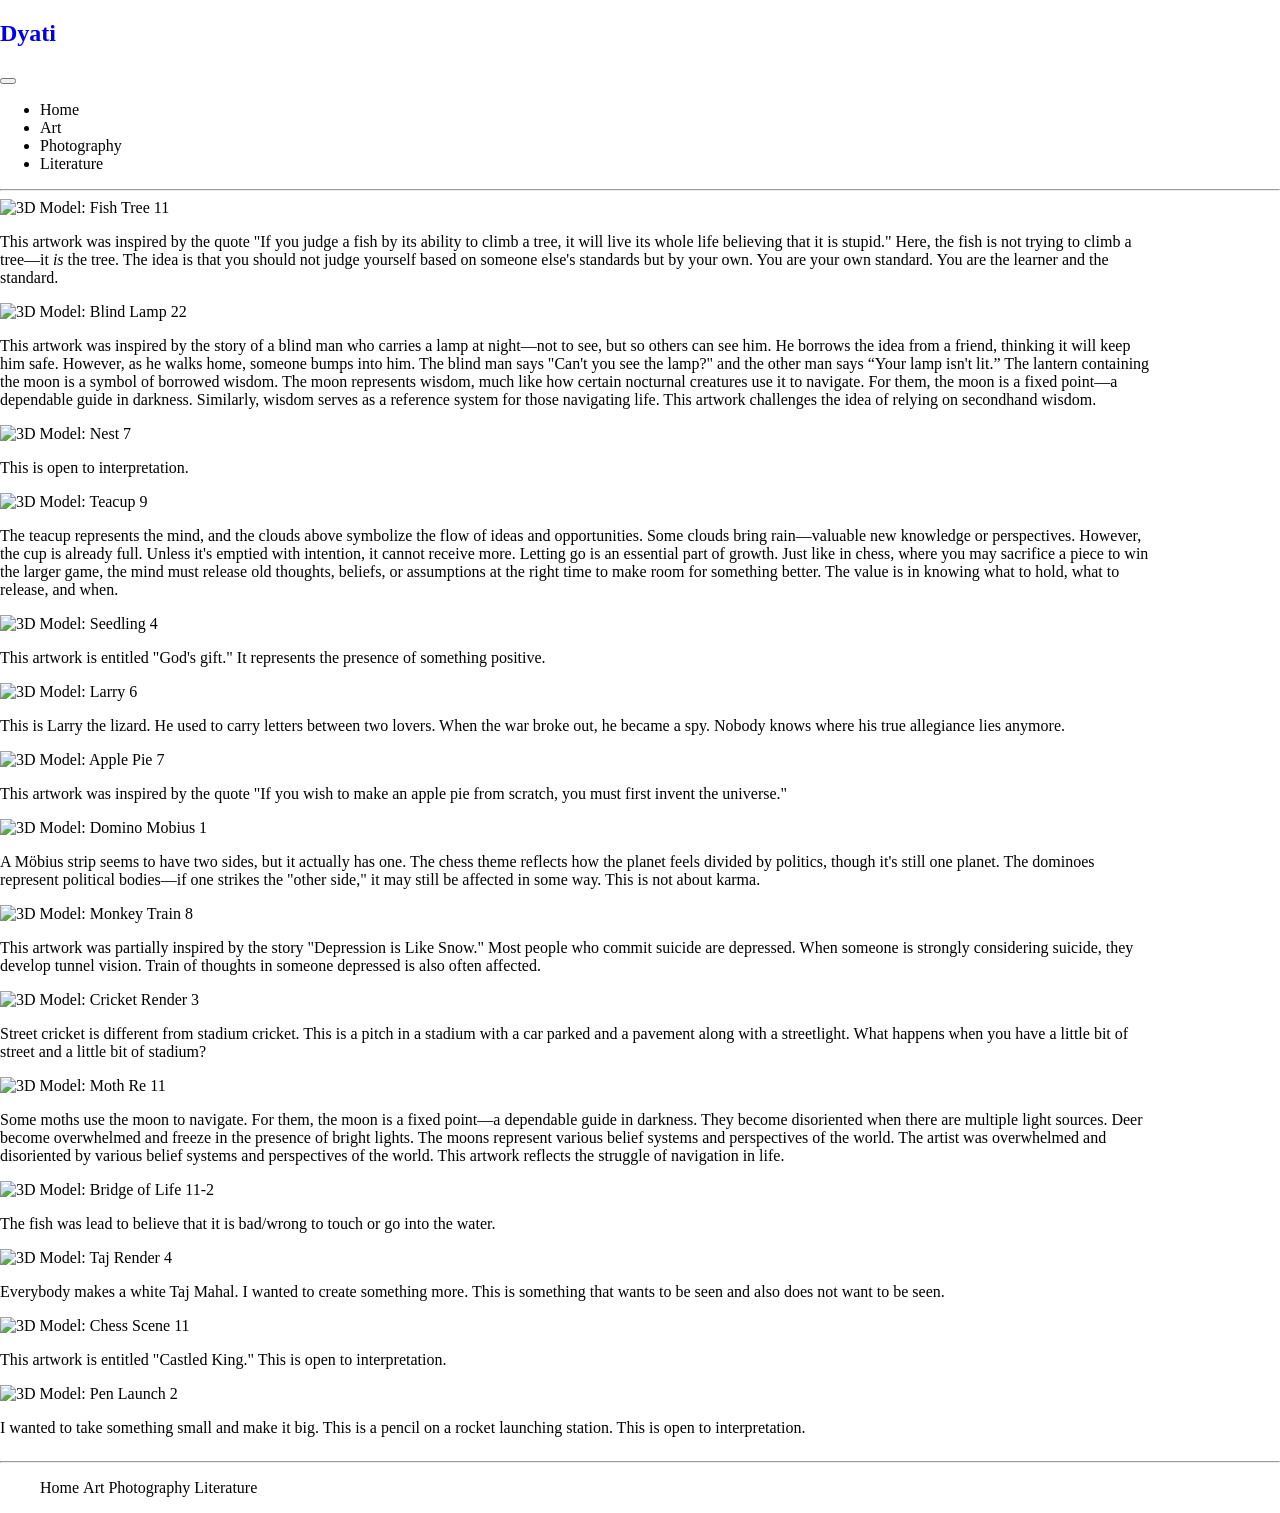
==== art.html @ 1000d61c "restored to website with pages" ====
<!DOCTYPE html>
<html class="scrolly" lang="en">
  <head>
    <meta charset="UTF-8" />
    <meta http-equiv="X-UA-Compatible" content="IE=edge" />
    <meta name="viewport" content="width=device-width, initial-scale=1.0" />
    <meta http-equiv="Pragma" content="no-cache" />
    <meta http-equiv="Expires" content="-1" />

    <site-assets></site-assets>

    <script type="module" src="script.js"></script>

    <link rel="stylesheet" href="style.css" />

    <title>Art</title>
  </head>

  <body>
    <div class="container-lg">
      <my-header></my-header>
    </div>
    <main id="main-content" tabindex="-1">
      <div
        class="m-auto col-12 col-lg-8 g-0"
        role="list"
        aria-label="3D Model Gallery"
      >

        <div id="fish-tree-11" role="listitem">
          <img
            class="img-fluid img-3d"
            src="img/3d-fish-tree-11.jpg"
            alt="3D Model: Fish Tree 11"
          />
        </div>

        <p class="lh-lg max-width-90 mb-4 mx-auto">
          This artwork was inspired by the quote "If you judge a fish by its
          ability to climb a tree, it will live its whole life believing that it
          is stupid." Here, the fish is not trying to climb a tree—it
          <i>is</i> the tree. The idea is that you should not judge yourself
          based on someone else's standards but by your own. You are your own
          standard. You are the learner and the standard.
        </p>
        <div id="3d-blind-lamp-22" role="listitem">
          <img
            class="img-fluid img-3d"
            src="img/3d-blind-lamp-22.jpg"
            alt="3D Model: Blind Lamp 22"
          />
        </div>

        <p class="lh-lg max-width-90 mb-4 mx-auto">
          This artwork was inspired by the story of a blind man who carries a
          lamp at night—not to see, but so others can see him. He borrows the
          idea from a friend, thinking it will keep him safe. However, as he
          walks home, someone bumps into him. The blind man says "Can't you see
          the lamp?" and the other man says “Your lamp isn't lit.” The lantern
          containing the moon is a symbol of borrowed wisdom. The moon
          represents wisdom, much like how certain nocturnal creatures use it to
          navigate. For them, the moon is a fixed point—a dependable guide in
          darkness. Similarly, wisdom serves as a reference system for those
          navigating life. This artwork challenges the idea of relying on
          secondhand wisdom.
        </p>

        <div id="nest-7" role="listitem">
          <img
            class="img-fluid img-3d"
            src="img/3d-nest-7.jpg"
            alt="3D Model: Nest 7"
          />
        </div>

        <p class="lh-lg max-width-90 mb-4 mx-auto">
          This is open to interpretation.
        </p>

        <div id="teacup-9" role="listitem">
          <img
            class="img-fluid img-3d"
            src="img/3d-teacup-9.jpg"
            alt="3D Model: Teacup 9"
          />
        </div>

        <p class="lh-lg max-width-90 mb-4 mx-auto">
          The teacup represents the mind, and the clouds above symbolize the
          flow of ideas and opportunities. Some clouds bring rain—valuable new
          knowledge or perspectives. However, the cup is already full. Unless
          it's emptied with intention, it cannot receive more. Letting go is an
          essential part of growth. Just like in chess, where you may sacrifice
          a piece to win the larger game, the mind must release old thoughts,
          beliefs, or assumptions at the right time to make room for something
          better. The value is in knowing what to hold, what to release, and
          when.
        </p>

        <div id="seedling-4" role="listitem">
          <img
            class="img-fluid img-3d"
            src="img/3d-seedling-4.jpg"
            alt="3D Model: Seedling 4"
          />
        </div>

        <p class="lh-lg max-width-90 mb-4 mx-auto">
          This artwork is entitled "God's gift." It represents the presence of
          something positive.
        </p>

        <div id="larry-6" role="listitem">
          <img
            class="img-fluid img-3d"
            src="img/3d-larry-6.jpg"
            alt="3D Model: Larry 6"
          />
        </div>

        <p class="lh-lg max-width-90 mb-4 mx-auto">
          This is Larry the lizard. He used to carry letters between two lovers.
          When the war broke out, he became a spy. Nobody knows where his true
          allegiance lies anymore.
        </p>

        <div id="apple-pie-" role="listitem">
          <img
            class="img-fluid img-3d"
            src="img/3d-apple-pie-7.jpg"
            alt="3D Model: Apple Pie 7"
          />
        </div>

        <p class="lh-lg max-width-90 mb-4 mx-auto">
          This artwork was inspired by the quote "If you wish to make an apple
          pie from scratch, you must first invent the universe."
        </p>

        <div id="domino-mobius-1" role="listitem">
          <img
            class="img-fluid img-3d"
            src="img/3d-domino-mobius-1.jpg"
            alt="3D Model: Domino Mobius 1"
          />
        </div>

        <p class="lh-lg max-width-90 mb-4 mx-auto">
          A Möbius strip seems to have two sides, but it actually has one. The
          chess theme reflects how the planet feels divided by politics, though
          it's still one planet. The dominoes represent political bodies—if one
          strikes the "other side," it may still be affected in some way. This
          is not about karma.
        </p>

        <div id="monkey-train-8" role="listitem">
          <img
            class="img-fluid img-3d"
            src="img/3d-monkey-train-8.jpg"
            alt="3D Model: Monkey Train 8"
          />
        </div>

        <p class="lh-lg max-width-90 mb-4 mx-auto">
          This artwork was partially inspired by the story "Depression is Like
          Snow." Most people who commit suicide are depressed. When someone is
          strongly considering suicide, they develop tunnel vision. Train of
          thoughts in someone depressed is also often affected.
        </p>

        <div id="cricket-render-3" role="listitem">
          <img
            class="img-fluid img-3d"
            src="img/3d-cricket-render-3.jpg"
            alt="3D Model: Cricket Render 3"
          />
        </div>

        <p class="lh-lg max-width-90 mb-4 mx-auto">
          Street cricket is different from stadium cricket. This is a pitch in a
          stadium with a car parked and a pavement along with a streetlight.
          What happens when you have a little bit of street and a little bit of
          stadium?
        </p>

        <div id="moth-re-(11)" role="listitem">
          <img
            class="img-fluid img-3d"
            src="img/3d-moth-re-(11).jpg"
            alt="3D Model: Moth Re 11"
          />
        </div>

        <p class="lh-lg max-width-90 mb-4 mx-auto">
          Some moths use the moon to navigate. For them, the moon is a fixed
          point—a dependable guide in darkness. They become disoriented when
          there are multiple light sources. Deer become overwhelmed and freeze
          in the presence of bright lights. The moons represent various belief
          systems and perspectives of the world. The artist was overwhelmed and
          disoriented by various belief systems and perspectives of the world.
          This artwork reflects the struggle of navigation in life.
        </p>

        <div id="bridge-of-life-11-2" role="listitem">
          <img
            class="img-fluid img-3d"
            src="img/3d-bridge-of-life-11-2.jpg"
            alt="3D Model: Bridge of Life 11-2"
          />
        </div>

        <p class="lh-lg max-width-90 mb-4 mx-auto">
          The fish was lead to believe that it is bad/wrong to touch or go into
          the water.
        </p>

        <div id="taj-render-4" role="listitem">
          <img
            class="img-fluid img-3d"
            src="img/3d-taj-render-4.jpg"
            alt="3D Model: Taj Render 4"
          />
        </div>

        <p class="lh-lg max-width-90 mb-4 mx-auto">
          Everybody makes a white Taj Mahal. I wanted to create something more.
          This is something that wants to be seen and also does not want to be
          seen.
        </p>

        <div id="chess-scene-11" role="listitem">
          <img
            class="img-fluid img-3d"
            src="img/3d-chess-scene-11.jpg"
            alt="3D Model: Chess Scene 11"
          />
        </div>

        <p class="lh-lg max-width-90 mb-4 mx-auto">
          This artwork is entitled "Castled King." This is open to
          interpretation.
        </p>

        <div id="pen-launch-2" role="listitem">
          <img
            class="img-fluid img-3d"
            src="img/3d-pen-launch-2.jpg"
            alt="3D Model: Pen Launch 2"
          />
        </div>
        <p class="lh-lg max-width-90 mb-4 mx-auto">
          I wanted to take something small and make it big. This is a pencil on
          a rocket launching station. This is open to interpretation.
        </p>
      </div>
    </main>

    <footer-nav></footer-nav>
  </body>
</html>
---- style.css ----
/*background color of all pages*/
:root {
  --bs-body-bg: rgb(245, 245, 247);
}

/* Make the body a flex container with column direction */
body {
  display: flex;
  flex-direction: column;
  min-height: 100vh; /* full viewport height */
  margin: 0; /* remove default body margin */
}

/* Make main content take all available space */
main {
  flex: 1 0 auto; /* grow to fill space, don't shrink below content */
}

/* Footer stays at the bottom */
footer {
  flex-shrink: 0; /* don't let footer shrink */
}

.navbar {
  --bs-navbar-toggler-border-color: none;
  --bs-navbar-toggler-focus-width: none;
}

.navbar-toggler:focus {
  outline: 2px solid rgba(13, 110, 253, 1);
  /*outline-offset: 2px;*/
}

.overflow-x {
  overflow-x: scroll;
  white-space: nowrap;
}

a {
  text-decoration: none;
}

/*
a:hover,
a:focus,
a:active {
  color:  var(--bs-link-color) ; 
}
*/

p {
  color: black;
}

.hover-underline {
  position: relative; /* anchor is positioning context */
  display: inline-block; /* makes width match text, not parent */
  width: fit-content; /* shrink to text width on all devices */
}

.hover-underline::before {
  content: "";
  position: absolute;
  left: 0;
  bottom: -5px; /* just under the text */
  height: 3px;
  width: 100%; /* matches link text width */
  background-color: currentColor;
  transform: scaleX(0);
  transform-origin: left;
  transition: transform 0.25s;
  pointer-events: none;
}

.hover-underline:hover::before {
  transform: scaleX(1);
}

/* adds scroller on the right side of browser so all pages look consistent */
.scrolly {
  overflow-y: scroll;
}

.card {
  --bs-card-border-width: 0px;
  /*outline: 1px solid rgb(237, 237, 240);*/
  background-color: none;
  background: none;
}

.card-title {
  text-decoration: none;
  font-weight: 400;
}

.card-subtitle {
  text-decoration: none;
  color: rgb(108, 117, 125);
  font-weight: 400;
}

.text-blue {
  color: #0d6efd; /*default color of links*/
  /*color: rgb(0, 0, 255);*/
}

.text-green {
  color: rgb(0, 128, 0);
}

.text-yellow {
  color: orange;
}

.text-orange {
  color: rgb(255, 100, 0);
}

.text-black {
  color: black;
}

.text-blossom {
  color: rgb(249, 73, 94);
}

.text-buttercup {
  color: rgb(81, 184, 51);
}

.text-bubbles {
  color: rgb(51, 179, 238);
}

.max-width-90 {
  max-width: 90%;
}

.homebody {
  display: flex;
  justify-content: center;
  align-items: center;
  height: 100vh;
  text-align: center;
}

/* Home page main should not stretch */
.homebody main {
  flex: 0 0 auto; /* don’t grow or shrink, just size to content */
}

.homecontainer {
  display: flex;
  flex-direction: column;
  align-items: center;
  gap: 20px;
  /*position: relative;
    top: -10px;*/
}

/*.hover-expand{
  transition: 700ms ease;
  font-variation-settings: "wght" 311;

}
.hover-expand:hover {
  font-variation-settings: "wght" 582;
  letter-spacing: 2px;
}*/

.homeintro {
  font-size: clamp(3rem, 5vw, 5rem);
  /*Min: 2rem → the smallest the font will ever be (on tiny screens).
    Preferred: 5vw → scales based on viewport width (vw = viewport width unit).
    1vw = 1% of the viewport’s width.
    So, 5vw means “make the font size 5% of the current window width.”
    Max: 5rem → the largest it will ever be (on wide screens).*/
  margin: 0;
  font-weight: 400;
  color: black;
  /*color: #777;*/

  white-space: nowrap; /* keeps it on one line */
}

.homeintroname {
  color: black;
  /* #007bff; /* blue name */
  font-weight: 700;
}

.hometitles {
  opacity: 0;
  transition: opacity 0.5s; /* default fade duration, will be overwritten by JS */
  color: grey;
  font-weight: 400;
  white-space: nowrap; /* keeps it on one line */
}

.homelinks {
  display: flex;
  gap: 30px;
  flex-wrap: wrap;
  justify-content: center;
}

.homelinks a {
  text-decoration: none;
  font-weight: normal;
  font-size: 1rem;
}

/* homelinks - Responsive: vertical links on narrow screens */
@media (max-width: 600px) {
  .homelinks {
    flex-direction: column;
    gap: 30px;
    align-items: center; /* center each link horizontally */
  }
}

/*this bit is tied to lines 118-130 in common.js 
it is heralded with the comment "//WAIT TO SHOW INDEX PAGE CONTENTS" */
.fade-content {
  visibility: hidden;
  opacity: 0;
  transition: opacity 0.25s ease-in;
}
.fade-content.visible {
  visibility: visible;
  opacity: 1;
}

/*-----TOGGLE SHOW HIDE BLOG SECTION TITLE BUTTONS-----*/
/* Make toggle buttons look like real buttons */
#blog-sections .toggle-section-btn {
  /*all: unset;*/
  cursor: pointer;
  display: inline-block;

  width: 96%;
  text-align: center;
  padding: 4px 8px; /*0.2em 0.2em; */ /* increase touch area */
  font-weight: 700;
  /*background-color: #1d1d1f; */
  background-color: black; /* #0d6efd;*/
  color: rgb(
    245,
    245,
    247
  ); /* color of background as set at the top of this file*/
  border: none; /* reset border */
  border-radius: 4px;
  cursor: pointer;
  user-select: none;
  -webkit-appearance: none; /* disable default button styling on older Android */
  appearance: none;
}

/* Hover effect */
/*#blog-sections .toggle-section-btn:hover {
  /*background-color: #0a58ca;
  /* background-color: #2c2c2e;  */ /* Slightly lighter on hover 
}*/

/* Active / pressed effect 
#blog-sections .toggle-section-btn:active { 
  /*background-color: #004080;
  /*background-color: #3a3a3c;     Even lighter on press 
} */

/* Focus / accessibility outline */
#blog-sections .toggle-section-btn:focus {
  outline: 3px solid rgba(13, 110, 253, 1);
  outline-offset: 2px;
}

/* Hide articles when section is collapsed */
#blog-sections section[data-collapsed="true"] .articles {
  display: none !important;
}

/*-----TOGGLE SHOW HIDE LITERATURE SECTION TITLE BUTTONS-----*/
/* Make toggle buttons look like real buttons */
#literature-sections .toggle-section-btn {
  /*all: unset;*/
  cursor: pointer;
  display: inline-block;

  width: 96%;
  text-align: center;
  padding: 4px 8px; /*0.2em 0.2em; */ /* increase touch area */
  font-weight: 700;
  /*background-color: #1d1d1f; */
  background-color: black;
  color: rgb(
    245,
    245,
    247
  ); /* color of background as set at the top of this file*/
  border: none; /* reset border */
  border-radius: 4px;
  cursor: pointer;
  user-select: none;
  -webkit-appearance: none; /* disable default button styling on older Android */
  appearance: none;
}

/* Hover effect */
/* #literature-sections .toggle-section-btn:hover {
  /*background-color: #0a58ca;
  /* background-color: #2c2c2e;  */ /* Slightly lighter on hover 
}*/

/* Active / pressed effect */
/* #literature-sections .toggle-section-btn:active {
  /*background-color: #004080;
  /*background-color: #3a3a3c;     Even lighter on press 
} */

/* Focus / accessibility outline */
#literature-sections .toggle-section-btn:focus {
  outline: 3px solid rgba(13, 110, 253, 1);
  outline-offset: 2px;
}

/* Hide articles when section is collapsed */
#literature-sections section[data-collapsed="true"] .articles {
  display: none !important;
}

/*-----TOGGLE SHOW HIDE LITERATURE ARTICLES BUTTONS-----*/
/* Make toggle buttons look like real buttons */
.toggle-article-btn {
  /*all: unset;*/
  cursor: pointer;
  display: inline-block;

  width: 96%;
  text-align: center;
  padding: 4px 8px; /*0.2em 0.2em; */ /* increase touch area */
  font-weight: 700;
  /*background-color: #1d1d1f; */
  background-color: #d0d0d6;
  color: black; /* color of background as set at the top of this file*/
  border: none; /* reset border */
  border-radius: 4px;
  cursor: pointer;
  user-select: none;
  -webkit-appearance: none; /* disable default button styling on older Android */
  appearance: none;
}

/* Hover effect 
.toggle-article-btn:hover { */
  /*background-color: #b9b9c0;
  /* background-color: #2c2c2e;  */ /* Slightly lighter on hover 
} */

/* Active / pressed effect 
.toggle-article-btn:active { */
  /*background-color: #a2a2ab;
  /*background-color: #3a3a3c;     Even lighter on press 
}*/

/* Focus / accessibility outline */
.toggle-article-btn:focus {
  outline: 3px solid rgba(13, 110, 253, 1);
  outline-offset: 2px;
}
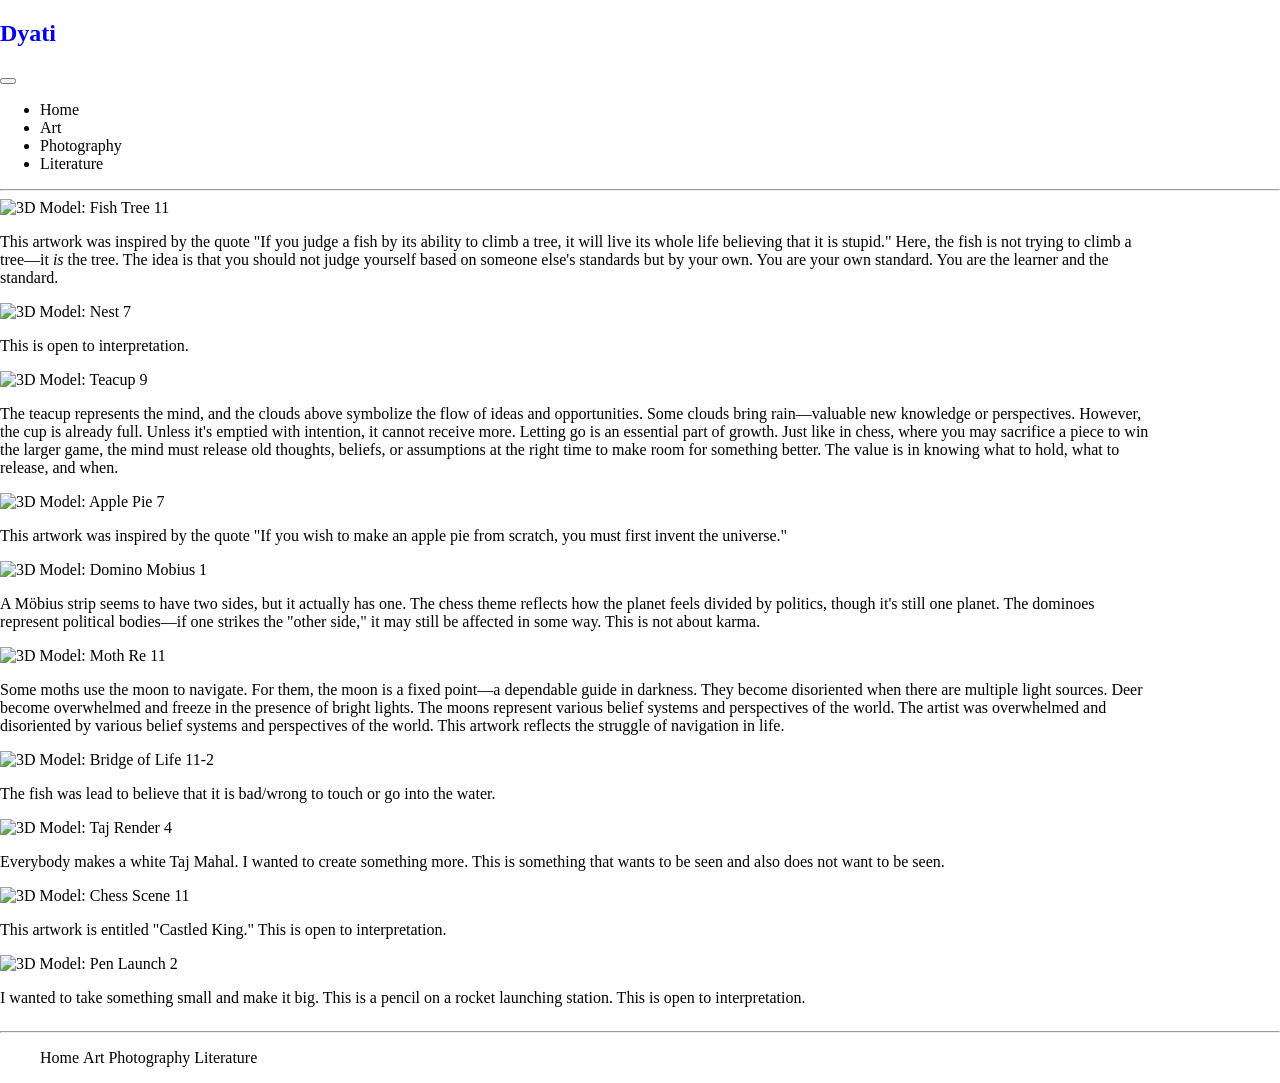
==== commit a218a230: "removed some 3d models" ====
--- a/art.html
+++ b/art.html
@@ -1,260 +1,140 @@
 <!DOCTYPE html>
-<html class="scrolly" lang="en">
-  <head>
-    <meta charset="UTF-8" />
-    <meta http-equiv="X-UA-Compatible" content="IE=edge" />
-    <meta name="viewport" content="width=device-width, initial-scale=1.0" />
-    <meta http-equiv="Pragma" content="no-cache" />
-    <meta http-equiv="Expires" content="-1" />
+<html class="page-scroll" lang="en">
 
-    <site-assets></site-assets>
+<head>
+  <meta charset="UTF-8" />
+  <meta http-equiv="X-UA-Compatible" content="IE=edge" />
+  <meta name="viewport" content="width=device-width, initial-scale=1.0" />
+  <meta http-equiv="Pragma" content="no-cache" />
+  <meta http-equiv="Expires" content="-1" />
 
-    <script type="module" src="script.js"></script>
+  <site-assets-loader></site-assets-loader>
 
-    <link rel="stylesheet" href="style.css" />
+  <script type="module" src="script.js"></script>
 
-    <title>Art</title>
-  </head>
+  <link rel="stylesheet" href="style.css" />
 
-  <body>
-    <div class="container-lg">
-      <my-header></my-header>
+  <title>Art</title>
+</head>
+
+<body>
+  <div class="container-lg">
+    <site-header></site-header>
+  </div>
+  <main id="main-content" tabindex="-1">
+    <div class="m-auto col-12 col-lg-8 g-0" role="list" aria-label="3D Model Gallery">
+
+      <div id="fish-tree-11" role="listitem">
+        <img class="img-fluid img-3d" src="img/3d-fish-tree-11.jpg" alt="3D Model: Fish Tree 11" />
+      </div>
+
+      <p class="lh-lg content-width mb-4 mx-auto">
+        This artwork was inspired by the quote "If you judge a fish by its
+        ability to climb a tree, it will live its whole life believing that it
+        is stupid." Here, the fish is not trying to climb a tree—it
+        <i>is</i> the tree. The idea is that you should not judge yourself
+        based on someone else's standards but by your own. You are your own
+        standard. You are the learner and the standard.
+      </p>
+
+      <div id="nest-7" role="listitem">
+        <img class="img-fluid img-3d" src="img/3d-nest-7.jpg" alt="3D Model: Nest 7" />
+      </div>
+
+      <p class="lh-lg content-width mb-4 mx-auto">
+        This is open to interpretation.
+      </p>
+
+      <div id="teacup-9" role="listitem">
+        <img class="img-fluid img-3d" src="img/3d-teacup-9.jpg" alt="3D Model: Teacup 9" />
+      </div>
+
+      <p class="lh-lg content-width mb-4 mx-auto">
+        The teacup represents the mind, and the clouds above symbolize the
+        flow of ideas and opportunities. Some clouds bring rain—valuable new
+        knowledge or perspectives. However, the cup is already full. Unless
+        it's emptied with intention, it cannot receive more. Letting go is an
+        essential part of growth. Just like in chess, where you may sacrifice
+        a piece to win the larger game, the mind must release old thoughts,
+        beliefs, or assumptions at the right time to make room for something
+        better. The value is in knowing what to hold, what to release, and
+        when.
+      </p>
+
+      <div id="apple-pie-" role="listitem">
+        <img class="img-fluid img-3d" src="img/3d-apple-pie-7.jpg" alt="3D Model: Apple Pie 7" />
+      </div>
+
+      <p class="lh-lg content-width mb-4 mx-auto">
+        This artwork was inspired by the quote "If you wish to make an apple
+        pie from scratch, you must first invent the universe."
+      </p>
+
+      <div id="domino-mobius-1" role="listitem">
+        <img class="img-fluid img-3d" src="img/3d-domino-mobius-1.jpg" alt="3D Model: Domino Mobius 1" />
+      </div>
+
+      <p class="lh-lg content-width mb-4 mx-auto">
+        A Möbius strip seems to have two sides, but it actually has one. The
+        chess theme reflects how the planet feels divided by politics, though
+        it's still one planet. The dominoes represent political bodies—if one
+        strikes the "other side," it may still be affected in some way. This
+        is not about karma.
+      </p>
+
+      <div id="moth-re-(11)" role="listitem">
+        <img class="img-fluid img-3d" src="img/3d-moth-re-(11).jpg" alt="3D Model: Moth Re 11" />
+      </div>
+
+      <p class="lh-lg content-width mb-4 mx-auto">
+        Some moths use the moon to navigate. For them, the moon is a fixed
+        point—a dependable guide in darkness. They become disoriented when
+        there are multiple light sources. Deer become overwhelmed and freeze
+        in the presence of bright lights. The moons represent various belief
+        systems and perspectives of the world. The artist was overwhelmed and
+        disoriented by various belief systems and perspectives of the world.
+        This artwork reflects the struggle of navigation in life.
+      </p>
+
+      <div id="bridge-of-life-11-2" role="listitem">
+        <img class="img-fluid img-3d" src="img/3d-bridge-of-life-11-2.jpg" alt="3D Model: Bridge of Life 11-2" />
+      </div>
+
+      <p class="lh-lg content-width mb-4 mx-auto">
+        The fish was lead to believe that it is bad/wrong to touch or go into
+        the water.
+      </p>
+
+      <div id="taj-render-4" role="listitem">
+        <img class="img-fluid img-3d" src="img/3d-taj-render-4.jpg" alt="3D Model: Taj Render 4" />
+      </div>
+
+      <p class="lh-lg content-width mb-4 mx-auto">
+        Everybody makes a white Taj Mahal. I wanted to create something more.
+        This is something that wants to be seen and also does not want to be
+        seen.
+      </p>
+
+      <div id="chess-scene-11" role="listitem">
+        <img class="img-fluid img-3d" src="img/3d-chess-scene-11.jpg" alt="3D Model: Chess Scene 11" />
+      </div>
+
+      <p class="lh-lg content-width mb-4 mx-auto">
+        This artwork is entitled "Castled King." This is open to
+        interpretation.
+      </p>
+
+      <div id="pen-launch-2" role="listitem">
+        <img class="img-fluid img-3d" src="img/3d-pen-launch-2.jpg" alt="3D Model: Pen Launch 2" />
+      </div>
+      <p class="lh-lg content-width mb-4 mx-auto">
+        I wanted to take something small and make it big. This is a pencil on
+        a rocket launching station. This is open to interpretation.
+      </p>
     </div>
-    <main id="main-content" tabindex="-1">
-      <div
-        class="m-auto col-12 col-lg-8 g-0"
-        role="list"
-        aria-label="3D Model Gallery"
-      >
+  </main>
 
-        <div id="fish-tree-11" role="listitem">
-          <img
-            class="img-fluid img-3d"
-            src="img/3d-fish-tree-11.jpg"
-            alt="3D Model: Fish Tree 11"
-          />
-        </div>
+  <site-footer></site-footer>
+</body>
 
-        <p class="lh-lg max-width-90 mb-4 mx-auto">
-          This artwork was inspired by the quote "If you judge a fish by its
-          ability to climb a tree, it will live its whole life believing that it
-          is stupid." Here, the fish is not trying to climb a tree—it
-          <i>is</i> the tree. The idea is that you should not judge yourself
-          based on someone else's standards but by your own. You are your own
-          standard. You are the learner and the standard.
-        </p>
-        <div id="3d-blind-lamp-22" role="listitem">
-          <img
-            class="img-fluid img-3d"
-            src="img/3d-blind-lamp-22.jpg"
-            alt="3D Model: Blind Lamp 22"
-          />
-        </div>
-
-        <p class="lh-lg max-width-90 mb-4 mx-auto">
-          This artwork was inspired by the story of a blind man who carries a
-          lamp at night—not to see, but so others can see him. He borrows the
-          idea from a friend, thinking it will keep him safe. However, as he
-          walks home, someone bumps into him. The blind man says "Can't you see
-          the lamp?" and the other man says “Your lamp isn't lit.” The lantern
-          containing the moon is a symbol of borrowed wisdom. The moon
-          represents wisdom, much like how certain nocturnal creatures use it to
-          navigate. For them, the moon is a fixed point—a dependable guide in
-          darkness. Similarly, wisdom serves as a reference system for those
-          navigating life. This artwork challenges the idea of relying on
-          secondhand wisdom.
-        </p>
-
-        <div id="nest-7" role="listitem">
-          <img
-            class="img-fluid img-3d"
-            src="img/3d-nest-7.jpg"
-            alt="3D Model: Nest 7"
-          />
-        </div>
-
-        <p class="lh-lg max-width-90 mb-4 mx-auto">
-          This is open to interpretation.
-        </p>
-
-        <div id="teacup-9" role="listitem">
-          <img
-            class="img-fluid img-3d"
-            src="img/3d-teacup-9.jpg"
-            alt="3D Model: Teacup 9"
-          />
-        </div>
-
-        <p class="lh-lg max-width-90 mb-4 mx-auto">
-          The teacup represents the mind, and the clouds above symbolize the
-          flow of ideas and opportunities. Some clouds bring rain—valuable new
-          knowledge or perspectives. However, the cup is already full. Unless
-          it's emptied with intention, it cannot receive more. Letting go is an
-          essential part of growth. Just like in chess, where you may sacrifice
-          a piece to win the larger game, the mind must release old thoughts,
-          beliefs, or assumptions at the right time to make room for something
-          better. The value is in knowing what to hold, what to release, and
-          when.
-        </p>
-
-        <div id="seedling-4" role="listitem">
-          <img
-            class="img-fluid img-3d"
-            src="img/3d-seedling-4.jpg"
-            alt="3D Model: Seedling 4"
-          />
-        </div>
-
-        <p class="lh-lg max-width-90 mb-4 mx-auto">
-          This artwork is entitled "God's gift." It represents the presence of
-          something positive.
-        </p>
-
-        <div id="larry-6" role="listitem">
-          <img
-            class="img-fluid img-3d"
-            src="img/3d-larry-6.jpg"
-            alt="3D Model: Larry 6"
-          />
-        </div>
-
-        <p class="lh-lg max-width-90 mb-4 mx-auto">
-          This is Larry the lizard. He used to carry letters between two lovers.
-          When the war broke out, he became a spy. Nobody knows where his true
-          allegiance lies anymore.
-        </p>
-
-        <div id="apple-pie-" role="listitem">
-          <img
-            class="img-fluid img-3d"
-            src="img/3d-apple-pie-7.jpg"
-            alt="3D Model: Apple Pie 7"
-          />
-        </div>
-
-        <p class="lh-lg max-width-90 mb-4 mx-auto">
-          This artwork was inspired by the quote "If you wish to make an apple
-          pie from scratch, you must first invent the universe."
-        </p>
-
-        <div id="domino-mobius-1" role="listitem">
-          <img
-            class="img-fluid img-3d"
-            src="img/3d-domino-mobius-1.jpg"
-            alt="3D Model: Domino Mobius 1"
-          />
-        </div>
-
-        <p class="lh-lg max-width-90 mb-4 mx-auto">
-          A Möbius strip seems to have two sides, but it actually has one. The
-          chess theme reflects how the planet feels divided by politics, though
-          it's still one planet. The dominoes represent political bodies—if one
-          strikes the "other side," it may still be affected in some way. This
-          is not about karma.
-        </p>
-
-        <div id="monkey-train-8" role="listitem">
-          <img
-            class="img-fluid img-3d"
-            src="img/3d-monkey-train-8.jpg"
-            alt="3D Model: Monkey Train 8"
-          />
-        </div>
-
-        <p class="lh-lg max-width-90 mb-4 mx-auto">
-          This artwork was partially inspired by the story "Depression is Like
-          Snow." Most people who commit suicide are depressed. When someone is
-          strongly considering suicide, they develop tunnel vision. Train of
-          thoughts in someone depressed is also often affected.
-        </p>
-
-        <div id="cricket-render-3" role="listitem">
-          <img
-            class="img-fluid img-3d"
-            src="img/3d-cricket-render-3.jpg"
-            alt="3D Model: Cricket Render 3"
-          />
-        </div>
-
-        <p class="lh-lg max-width-90 mb-4 mx-auto">
-          Street cricket is different from stadium cricket. This is a pitch in a
-          stadium with a car parked and a pavement along with a streetlight.
-          What happens when you have a little bit of street and a little bit of
-          stadium?
-        </p>
-
-        <div id="moth-re-(11)" role="listitem">
-          <img
-            class="img-fluid img-3d"
-            src="img/3d-moth-re-(11).jpg"
-            alt="3D Model: Moth Re 11"
-          />
-        </div>
-
-        <p class="lh-lg max-width-90 mb-4 mx-auto">
-          Some moths use the moon to navigate. For them, the moon is a fixed
-          point—a dependable guide in darkness. They become disoriented when
-          there are multiple light sources. Deer become overwhelmed and freeze
-          in the presence of bright lights. The moons represent various belief
-          systems and perspectives of the world. The artist was overwhelmed and
-          disoriented by various belief systems and perspectives of the world.
-          This artwork reflects the struggle of navigation in life.
-        </p>
-
-        <div id="bridge-of-life-11-2" role="listitem">
-          <img
-            class="img-fluid img-3d"
-            src="img/3d-bridge-of-life-11-2.jpg"
-            alt="3D Model: Bridge of Life 11-2"
-          />
-        </div>
-
-        <p class="lh-lg max-width-90 mb-4 mx-auto">
-          The fish was lead to believe that it is bad/wrong to touch or go into
-          the water.
-        </p>
-
-        <div id="taj-render-4" role="listitem">
-          <img
-            class="img-fluid img-3d"
-            src="img/3d-taj-render-4.jpg"
-            alt="3D Model: Taj Render 4"
-          />
-        </div>
-
-        <p class="lh-lg max-width-90 mb-4 mx-auto">
-          Everybody makes a white Taj Mahal. I wanted to create something more.
-          This is something that wants to be seen and also does not want to be
-          seen.
-        </p>
-
-        <div id="chess-scene-11" role="listitem">
-          <img
-            class="img-fluid img-3d"
-            src="img/3d-chess-scene-11.jpg"
-            alt="3D Model: Chess Scene 11"
-          />
-        </div>
-
-        <p class="lh-lg max-width-90 mb-4 mx-auto">
-          This artwork is entitled "Castled King." This is open to
-          interpretation.
-        </p>
-
-        <div id="pen-launch-2" role="listitem">
-          <img
-            class="img-fluid img-3d"
-            src="img/3d-pen-launch-2.jpg"
-            alt="3D Model: Pen Launch 2"
-          />
-        </div>
-        <p class="lh-lg max-width-90 mb-4 mx-auto">
-          I wanted to take something small and make it big. This is a pencil on
-          a rocket launching station. This is open to interpretation.
-        </p>
-      </div>
-    </main>
-
-    <footer-nav></footer-nav>
-  </body>
-</html>
+</html>
--- a/style.css
+++ b/style.css
@@ -52,13 +52,13 @@
   color: black;
 }
 
-.hover-underline {
+.link-underline {
   position: relative; /* anchor is positioning context */
   display: inline-block; /* makes width match text, not parent */
   width: fit-content; /* shrink to text width on all devices */
 }
 
-.hover-underline::before {
+.link-underline::before {
   content: "";
   position: absolute;
   left: 0;
@@ -72,12 +72,12 @@
   pointer-events: none;
 }
 
-.hover-underline:hover::before {
+.link-underline:hover::before {
   transform: scaleX(1);
 }
 
 /* adds scroller on the right side of browser so all pages look consistent */
-.scrolly {
+.page-scroll {
   overflow-y: scroll;
 }
 
@@ -99,44 +99,31 @@
   font-weight: 400;
 }
 
-.text-blue {
-  color: #0d6efd; /*default color of links*/
-  /*color: rgb(0, 0, 255);*/
-}
-
-.text-green {
-  color: rgb(0, 128, 0);
-}
-
-.text-yellow {
-  color: orange;
-}
-
-.text-orange {
-  color: rgb(255, 100, 0);
-}
-
 .text-black {
   color: black;
 }
 
-.text-blossom {
+.text-muted-custom {
+  color: grey
+}
+
+.text-accent-coral {
   color: rgb(249, 73, 94);
 }
 
-.text-buttercup {
+.text-accent-green {
   color: rgb(81, 184, 51);
 }
 
-.text-bubbles {
+.text-accent-blue {
   color: rgb(51, 179, 238);
 }
 
-.max-width-90 {
+.content-width {
   max-width: 90%;
 }
 
-.homebody {
+.home-page {
   display: flex;
   justify-content: center;
   align-items: center;
@@ -145,17 +132,30 @@
 }
 
 /* Home page main should not stretch */
-.homebody main {
+.home-page main {
   flex: 0 0 auto; /* don’t grow or shrink, just size to content */
 }
 
-.homecontainer {
-  display: flex;
-  flex-direction: column;
-  align-items: center;
-  gap: 20px;
-  /*position: relative;
-    top: -10px;*/
+.hero h1 {
+  font-size: clamp(3rem, 16vw, 5rem);
+  margin-bottom: 28px;
+
+  max-width: 100%;
+
+  margin: 0;
+
+  font-size: clamp(2.5rem, 7vw, 5rem);
+  font-weight: 400;
+
+  letter-spacing: -0.04em;
+  line-height: 0.95;
+
+  overflow-wrap: anywhere;
+}
+
+  .username {
+  font-weight: 700;
+  color: #0c80df; /* change this to any color you want */
 }
 
 /*.hover-expand{
@@ -168,7 +168,7 @@
   letter-spacing: 2px;
 }*/
 
-.homeintro {
+.hero-title {
   font-size: clamp(3rem, 5vw, 5rem);
   /*Min: 2rem → the smallest the font will ever be (on tiny screens).
     Preferred: 5vw → scales based on viewport width (vw = viewport width unit).
@@ -183,36 +183,41 @@
   white-space: nowrap; /* keeps it on one line */
 }
 
-.homeintroname {
-  color: black;
-  /* #007bff; /* blue name */
-  font-weight: 700;
-}
-
-.hometitles {
-  opacity: 0;
-  transition: opacity 0.5s; /* default fade duration, will be overwritten by JS */
-  color: grey;
-  font-weight: 400;
-  white-space: nowrap; /* keeps it on one line */
-}
-
-.homelinks {
+
+.hero-subtitle {
+  min-height: 2rem;
+
+  margin: 3rem 0 0.75rem;
+
+  /*color: var(--site-muted);*/
+  color: lightgray;/*#858585;*/
+
+  font-size: clamp(1rem, 2vw, 1.4rem);
+  font-weight: 700;
+
+  letter-spacing: 0.14em;
+  text-transform: uppercase;
+
+  opacity: 1;
+  transition: opacity 250ms ease;
+}
+
+.home-navigation {
   display: flex;
   gap: 30px;
   flex-wrap: wrap;
   justify-content: center;
 }
 
-.homelinks a {
+.home-navigation a {
   text-decoration: none;
   font-weight: normal;
   font-size: 1rem;
 }
 
-/* homelinks - Responsive: vertical links on narrow screens */
+/* home-navigation - Responsive: vertical links on narrow screens */
 @media (max-width: 600px) {
-  .homelinks {
+  .home-navigation {
     flex-direction: column;
     gap: 30px;
     align-items: center; /* center each link horizontally */
@@ -221,19 +226,19 @@
 
 /*this bit is tied to lines 118-130 in common.js 
 it is heralded with the comment "//WAIT TO SHOW INDEX PAGE CONTENTS" */
-.fade-content {
+.page-fade {
   visibility: hidden;
   opacity: 0;
   transition: opacity 0.25s ease-in;
 }
-.fade-content.visible {
+.page-fade.visible {
   visibility: visible;
   opacity: 1;
 }
 
 /*-----TOGGLE SHOW HIDE BLOG SECTION TITLE BUTTONS-----*/
 /* Make toggle buttons look like real buttons */
-#blog-sections .toggle-section-btn {
+#blog-content .section-toggle {
   /*all: unset;*/
   cursor: pointer;
   display: inline-block;
@@ -258,31 +263,31 @@
 }
 
 /* Hover effect */
-/*#blog-sections .toggle-section-btn:hover {
+/*#blog-content .section-toggle:hover {
   /*background-color: #0a58ca;
   /* background-color: #2c2c2e;  */ /* Slightly lighter on hover 
 }*/
 
 /* Active / pressed effect 
-#blog-sections .toggle-section-btn:active { 
+#blog-content .section-toggle:active { 
   /*background-color: #004080;
   /*background-color: #3a3a3c;     Even lighter on press 
 } */
 
 /* Focus / accessibility outline */
-#blog-sections .toggle-section-btn:focus {
+#blog-content .section-toggle:focus {
   outline: 3px solid rgba(13, 110, 253, 1);
   outline-offset: 2px;
 }
 
 /* Hide articles when section is collapsed */
-#blog-sections section[data-collapsed="true"] .articles {
+#blog-content section[data-collapsed="true"] .articles {
   display: none !important;
 }
 
 /*-----TOGGLE SHOW HIDE LITERATURE SECTION TITLE BUTTONS-----*/
 /* Make toggle buttons look like real buttons */
-#literature-sections .toggle-section-btn {
+#literature-content .section-toggle {
   /*all: unset;*/
   cursor: pointer;
   display: inline-block;
@@ -307,31 +312,31 @@
 }
 
 /* Hover effect */
-/* #literature-sections .toggle-section-btn:hover {
+/* #literature-content .section-toggle:hover {
   /*background-color: #0a58ca;
   /* background-color: #2c2c2e;  */ /* Slightly lighter on hover 
 }*/
 
 /* Active / pressed effect */
-/* #literature-sections .toggle-section-btn:active {
+/* #literature-content .section-toggle:active {
   /*background-color: #004080;
   /*background-color: #3a3a3c;     Even lighter on press 
 } */
 
 /* Focus / accessibility outline */
-#literature-sections .toggle-section-btn:focus {
+#literature-content .section-toggle:focus {
   outline: 3px solid rgba(13, 110, 253, 1);
   outline-offset: 2px;
 }
 
 /* Hide articles when section is collapsed */
-#literature-sections section[data-collapsed="true"] .articles {
+#literature-content section[data-collapsed="true"] .articles {
   display: none !important;
 }
 
 /*-----TOGGLE SHOW HIDE LITERATURE ARTICLES BUTTONS-----*/
 /* Make toggle buttons look like real buttons */
-.toggle-article-btn {
+.article-toggle {
   /*all: unset;*/
   cursor: pointer;
   display: inline-block;
@@ -352,19 +357,19 @@
 }
 
 /* Hover effect 
-.toggle-article-btn:hover { */
+.article-toggle:hover { */
   /*background-color: #b9b9c0;
   /* background-color: #2c2c2e;  */ /* Slightly lighter on hover 
 } */
 
 /* Active / pressed effect 
-.toggle-article-btn:active { */
+.article-toggle:active { */
   /*background-color: #a2a2ab;
   /*background-color: #3a3a3c;     Even lighter on press 
 }*/
 
 /* Focus / accessibility outline */
-.toggle-article-btn:focus {
+.article-toggle:focus {
   outline: 3px solid rgba(13, 110, 253, 1);
   outline-offset: 2px;
 }
